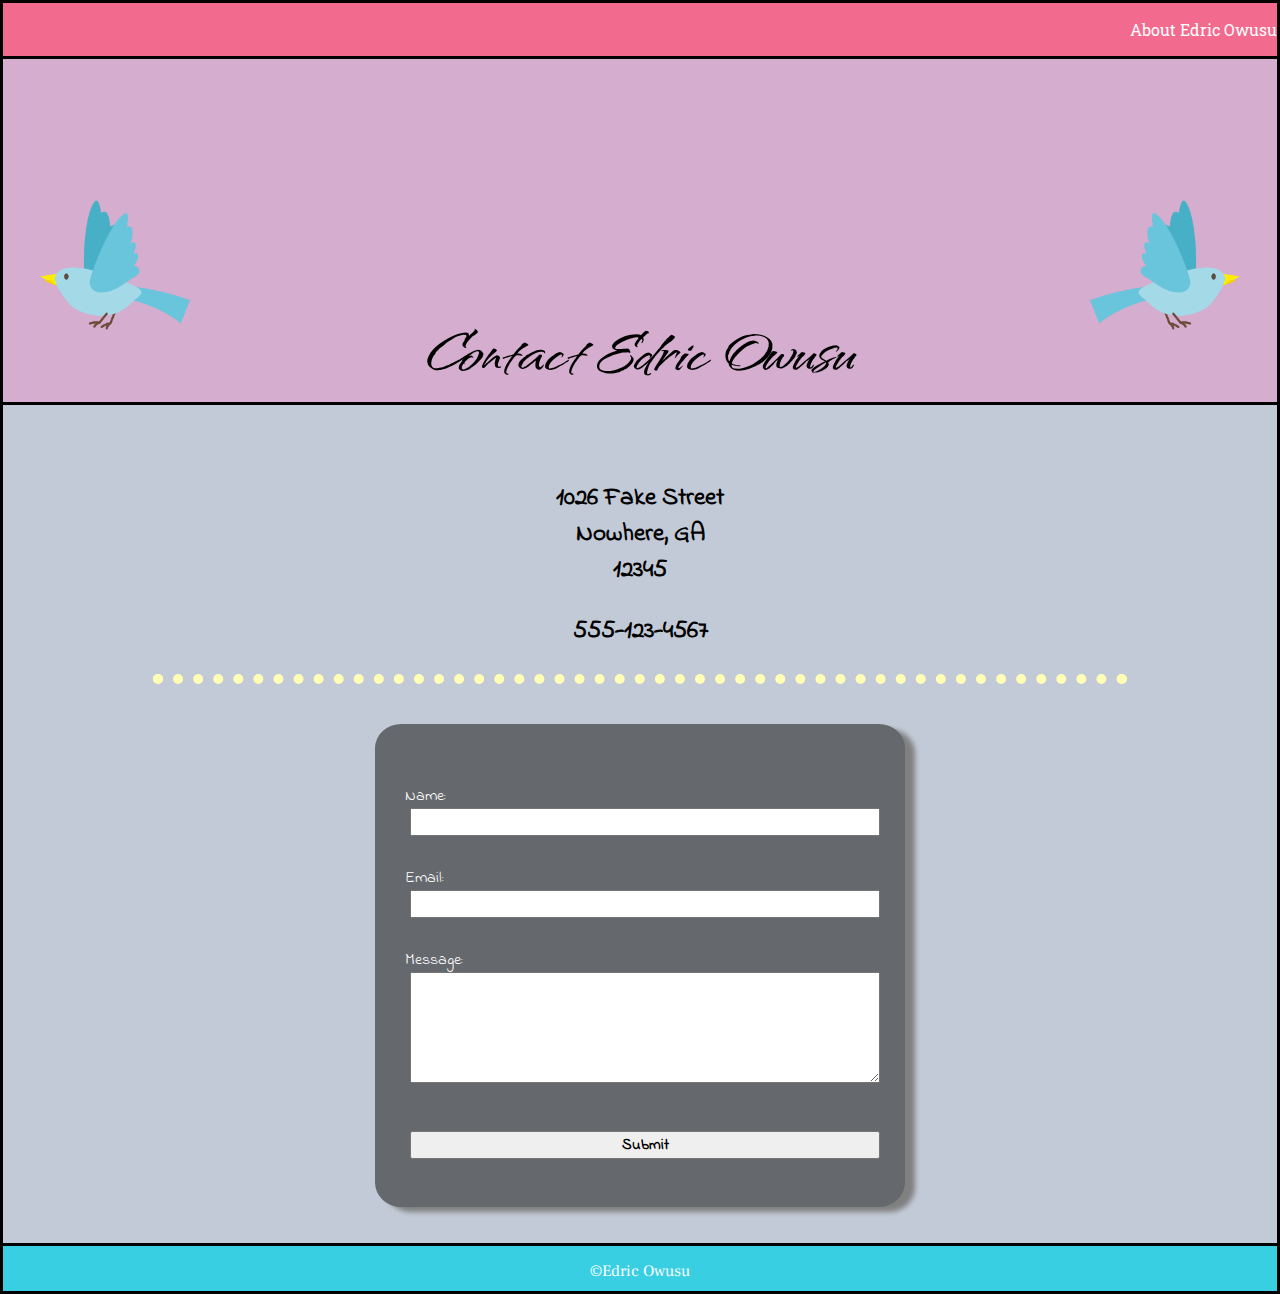
==== contact.html @ 763dddba "Initial commit" ====
<!DOCTYPE html>
<html lang="en">
<head>
    <meta charset="UTF-8">
    <meta name="viewport" content="width=device-width, initial-scale=1.0">
    <title>Contact Edric Owusu</title>
    <link rel="stylesheet" type="text/css" href="css/style.css" />
    <link rel="preconnect" href="https://fonts.googleapis.com">
    <link rel="preconnect" href="https://fonts.gstatic.com" crossorigin>
    <link href="https://fonts.googleapis.com/css2?family=Qwitcher+Grypen:wght@700&family=Roboto+Slab&display=swap" rel="stylesheet">
    <link rel="preconnect" href="https://fonts.googleapis.com">
    <link rel="preconnect" href="https://fonts.gstatic.com" crossorigin>
    <link href="https://fonts.googleapis.com/css2?family=Frank+Ruhl+Libre&display=swap" rel="stylesheet">
    <link rel="preconnect" href="https://fonts.googleapis.com">
    <link rel="preconnect" href="https://fonts.gstatic.com" crossorigin>
    <link href="https://fonts.googleapis.com/css2?family=Frank+Ruhl+Libre&family=Indie+Flower&family=Qwitcher+Grypen:wght@700&display=swap" rel="stylesheet">
    <link rel="preconnect" href="https://fonts.googleapis.com">
    <link rel="preconnect" href="https://fonts.gstatic.com" crossorigin>
    <link href="https://fonts.googleapis.com/css2?family=Frank+Ruhl+Libre&family=Indie+Flower&family=Qwitcher+Grypen:wght@700&display=swap" rel="stylesheet">
</head>
<body>
    <nav>
        <p><a href="index.html">About Edric Owusu</a></p>
    </nav>

    <div class="splash">
        <img src="images/blue-bird-clipart-xl.png" alt="Blue bird" class="bird_1">
        <img src="images/blue-bird-clipart-xl.png" alt="Blue bird" class="bird_2">
    <h1><i>Contact Edric Owusu</i></h1>
    </div>

    <div class="content">
    <p class="address">
        1026 Fake Street
        <br>
        Nowhere, GA 
        <br>
        12345
    </p>

    <p class="address">555-123-4567</p>

    <hr>
    <div class="card_2">
    <form action="mailto:nanakwasi2001@gmail.com" method="post" class="one-col">
        <label for="full_name">Name:&#160;&#160;&#160;&#160;</label>
        <input type="text" id="full_name" name="full_name">

        <label for="address">Email:&#160;&#160;&#160;&#160;</label>
        <input type="email" id="address" name="address">

        <label for="message">Message:</label>
        <textarea rows="7" cols="50"></textarea><br><br>

        <input type="submit" value="Submit"><br><br>
    </form>
    </div>
    <br><br>
    </div>

    <footer>
        <a href="index.html">&copy;Edric Owusu</a>
    </footer>
</body>
</html>
---- css/style.css ----
body {
    margin: 0;
}

nav {
    background-color: #f26a8d;
    display: flex;
    border-style: solid;
    justify-content: right;
}

nav a {
    font-family: 'Roboto Slab', serif;
    color: white;
    text-decoration: none;
}

nav a:hover {
    text-decoration: underline;
    color: blue;
}

footer {
    background-color: #38cfe3;
    border-style: solid;
    display: flex;
    justify-content: center;
    height: 30px;
    padding-top: 15px;
    margin-top: 0px;
}

footer a {
    font-family: 'Frank Ruhl Libre', serif;
    color: white;
    text-decoration: none;
}

footer a:hover {
    text-decoration: underline;
    color: blue;
}

.img_splash {
    padding-top: 0;
    margin-top: 0;
}

.splash {
    padding-top: 200px;   
    background-color: #d4adcf;
    border-style: solid;
    border-top: 0px;
}

h1 {
    text-align: center;
    font-family: 'Qwitcher Grypen', cursive;
    font-size: 75px;
}

h2 {
    font-family: 'Indie Flower', cursive;
    text-align: center;
}

.splash h1 {
    margin-bottom: 10px;
}

.content {
    background-color: #c1cad6;
    margin-bottom: 0px;
    padding-top: 50px;
    border-style: solid;
    border-top: 0px;
    border-bottom: 0px;
}

.profile {
    border-radius: 70%;
    display: block;
    margin-left: auto;
    margin-right: auto;
    width: 200px;
}

.content p {
    font-family: 'Indie Flower', cursive;
    text-align: center;
    font-weight: bold;
}

hr {
    border-style: dotted;
    border-bottom: 20px;
    border-color: #ffffb5;
    border-width: 10px;
    margin-left: 150px;
    margin-right: 150px;
}

.card {
    box-shadow: 10px 5px 5px gray;
    border-radius: 50%;
    background-color: #65696d;
    transition: 0.3s;
    font-family: 'Indie Flower', cursive;
    color: white;
    width: 390px;
    height: 390px;
}

.card img {
    height: 130px;
    margin-left: auto;
    margin-right: auto;
    display: block;
    margin-top: 10px;
}

.three-col {
    display: grid;
    gap: 20px;
    grid-template-columns: 1fr 1fr 1fr;
    padding-bottom: 100px;
    margin-left: 10px;
    margin-right: 10px;
}

.card h3 {
    text-align: center;
    font-weight: bold;
    font-size: 28px;
    position: relative;
    top: -25px;
}

.card ul {
    list-style-type: none;
    text-align: center;
    font-weight: bold;
}

.card ul li {
    position: relative;
    left: -15px;
    top: -25px;
}

.card dl {
    list-style-type: none;
    text-align: center;
    font-weight: bold;
}

.leadership {
    position: relative;
    top: -45px;
    font-size: 85%;
    width: 92%;
}

.leadership dd {
    margin-bottom: 12px;
}

.leadership a {
    text-decoration: none;
    color: #ffffb5;
}

.leadership a:hover {
    text-decoration: underline;
    color: blue;
}

.skills {
    position: relative;
    top: -57px;
}

.skills dd {
    font-size: 50%;
    position: relative;
    left: -10px;
    margin-bottom: 6px;
}

.skills dt {
    font-size: 75%;
}

.bird_1 {
    width: 150px;
    position: absolute;
    left: 40px;
    top: 200px;
}

.bird_2 {
    width: 150px;
    position: absolute;
    right: 40px;
    top: 200px;
    transform: scaleX(-1);
}


.address {
    font-size: 25px;
}

.card_2 {
    box-shadow: 10px 5px 5px gray;
    border-radius: 5%;
    background-color: #65696d;
    transition: 0.3s;
    font-family: 'Indie Flower', cursive;
    color: white;
    width: 500px;
    padding-top: 30px;
    padding-left: 30px;
    margin-left: auto;
    margin-right: auto;
    margin-top: 40px;

}

.one-col {
    display: grid;
    width: 500px;
}

.one-col label {
    padding-top: 30px;
}

.one-col input {
    font-family: 'Indie Flower', cursive;
    font-weight: bold;
    font-size: 15px;
    margin-left: 5px;
    margin-right: 25px;
}

.one-col textarea {
    margin-left: 5px;
    margin-right: 25px;
}

@media all and (max-width: 600px) {
    .three-col {
        grid-template-columns: 1fr;
        margin-left: 40px;
    }

    .one-col {
        width: 300px;
    }

    .card_2{
        width: 300px;
    }

    .bird_1 {
        top: 100px;
        left: 10px;
    }

    .bird_2 {
        top: 100px;
        right: 10px;
    }
}
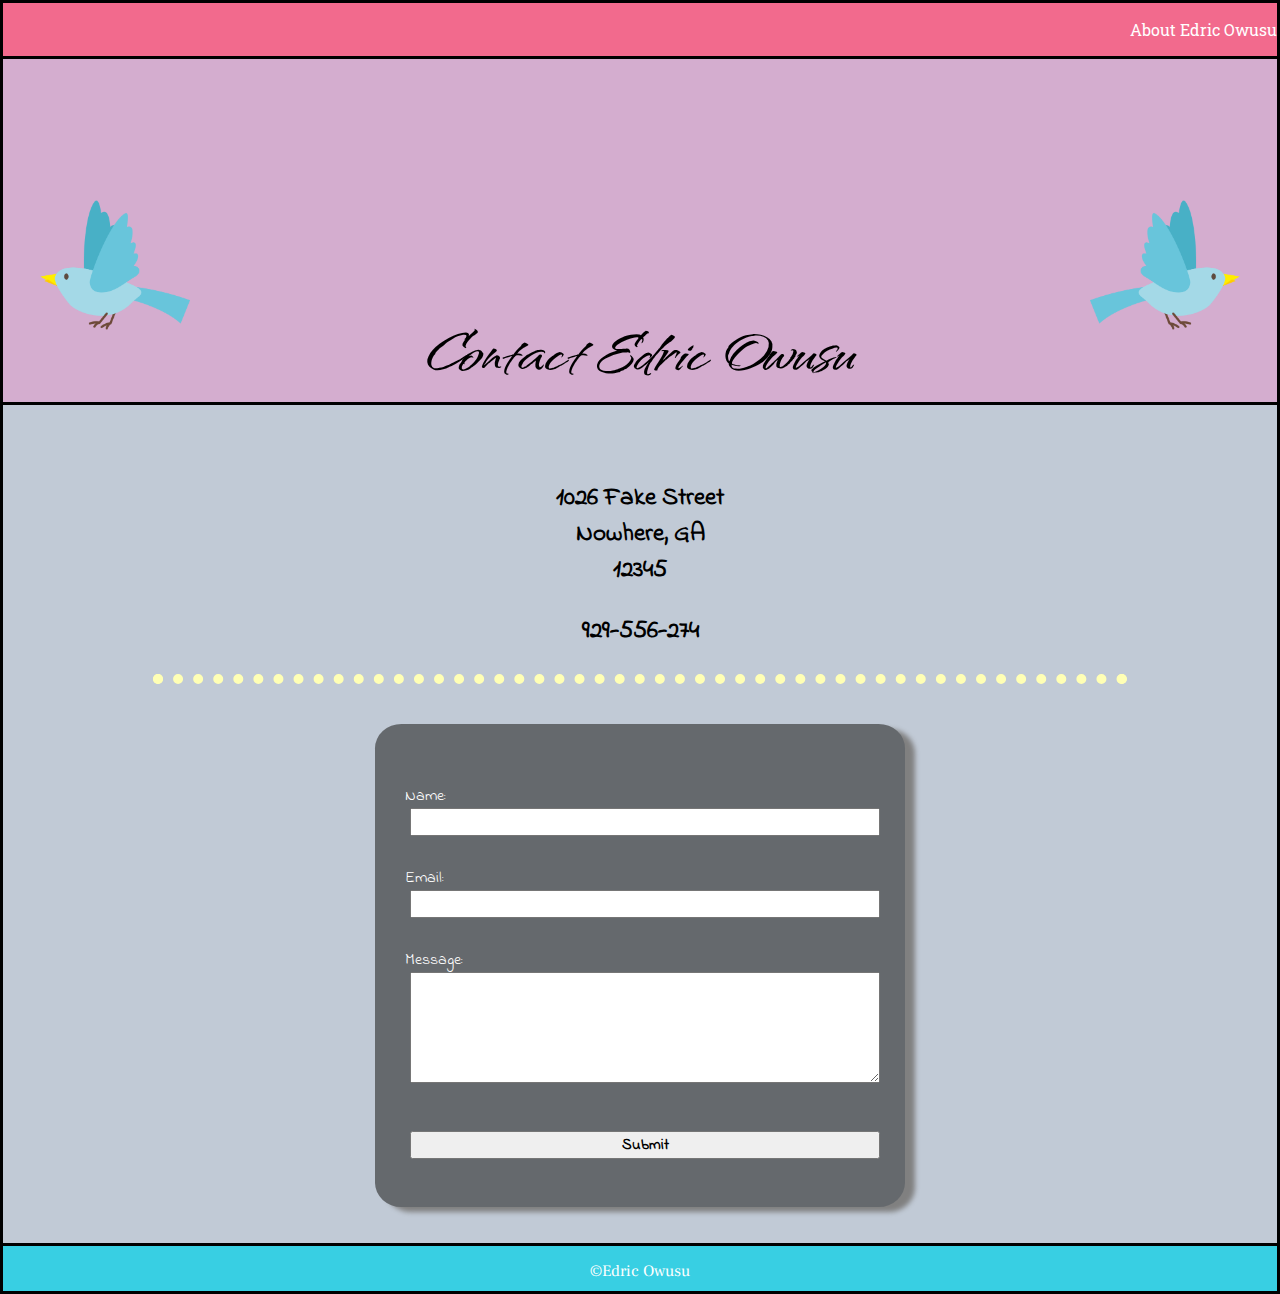
==== commit 3f77a809: "Update contact.html" ====
--- a/contact.html
+++ b/contact.html
@@ -38,7 +38,7 @@
         12345
     </p>
 
-    <p class="address">555-123-4567</p>
+    <p class="address">929-556-274</p>
 
     <hr>
     <div class="card_2">
@@ -62,4 +62,4 @@
         <a href="index.html">&copy;Edric Owusu</a>
     </footer>
 </body>
-</html>+</html>
